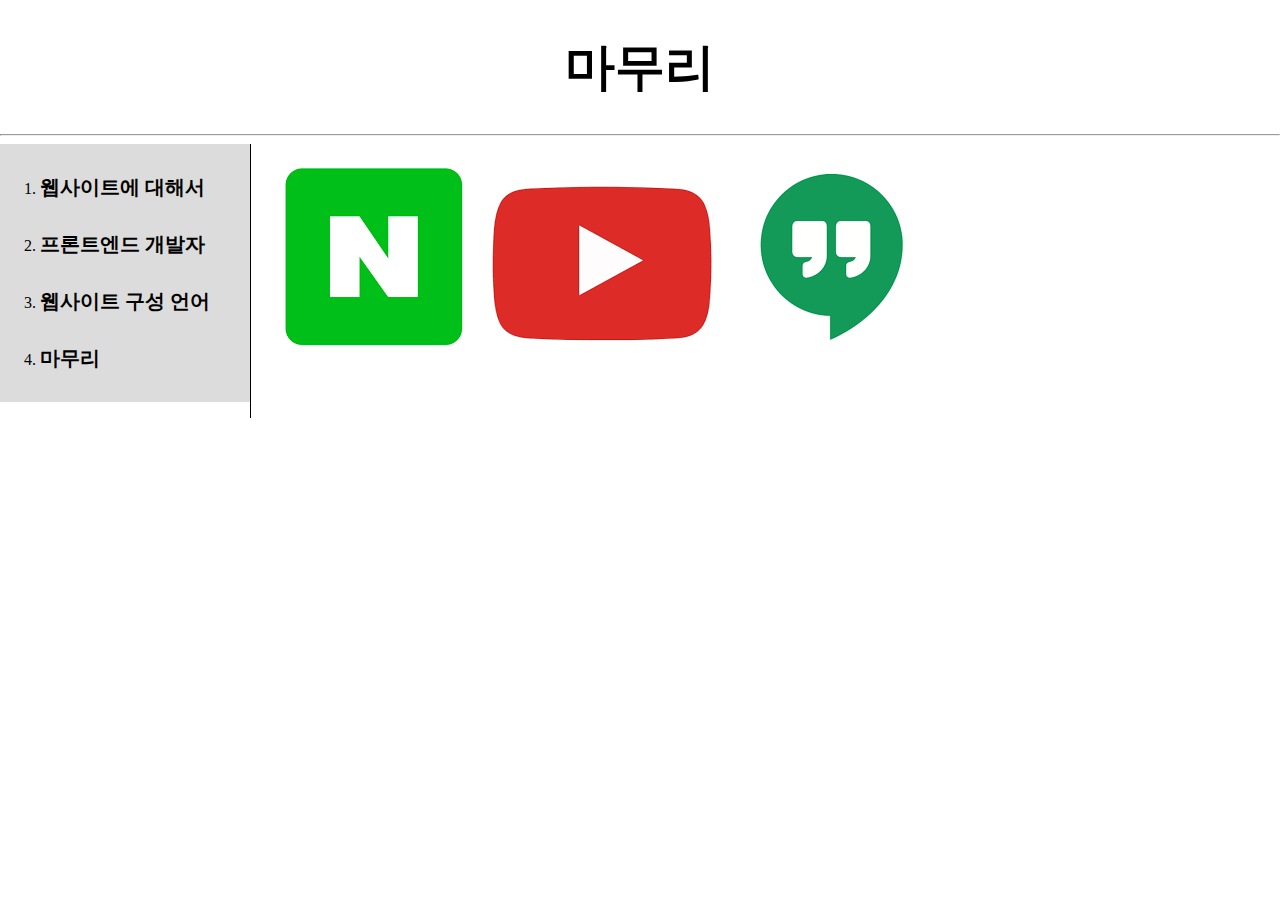
==== mamoori.html @ 5d8cf59b "Add files via upload" ====
<!DOCTYPE html>
<html>

<head>
    <title>언어와 매체 발표자료</title>
    <link rel="stylesheet" href="css.css">
</head>

<body>
    <h1 id="head">마무리</h1>
    <hr>
    <div id="all">
        <ol id="side">
            <li><a href="index.html">웹사이트에 대해서</a></li>
            <li><a href="프론트.html">프론트엔드 개발자</a></li>
            <li><a href="website.html">웹사이트 구성 언어</a></li>
            <li><a href="mamoori.html">마무리</a></li>
        </ol>
        <div id="main">
            <a href="https://naver.com"><img src="[data-uri]"></a>
            <a href="https://youtube.com"><img src="[data-uri]"></a>
            <a href="https://meet.google.com/nrb-hmsv-dgf"><img src="[data-uri]"></a>
        </div>
    </div>
</body>

</html>
---- css.css ----
#all{
    display:grid;
    grid-template-columns: 250px 1fr;
}

#head{
    text-align:center;
    font-size:50px;
}

#main{
    border-left:1px solid black;
    padding-left:10px;
    margin-top:0px;
    padding-top:0px;
}

#side{
    background-color:gainsboro;
    margin-top:0px;
    padding-top:0px;
}

body{
    margin:0px;
}

a{
    color:black;
    text-decoration:none;
    font-weight:bold;
    font-size:20px;
}
a:hover{
    color:gray;
}

li{
    margin:30px 0px;
}
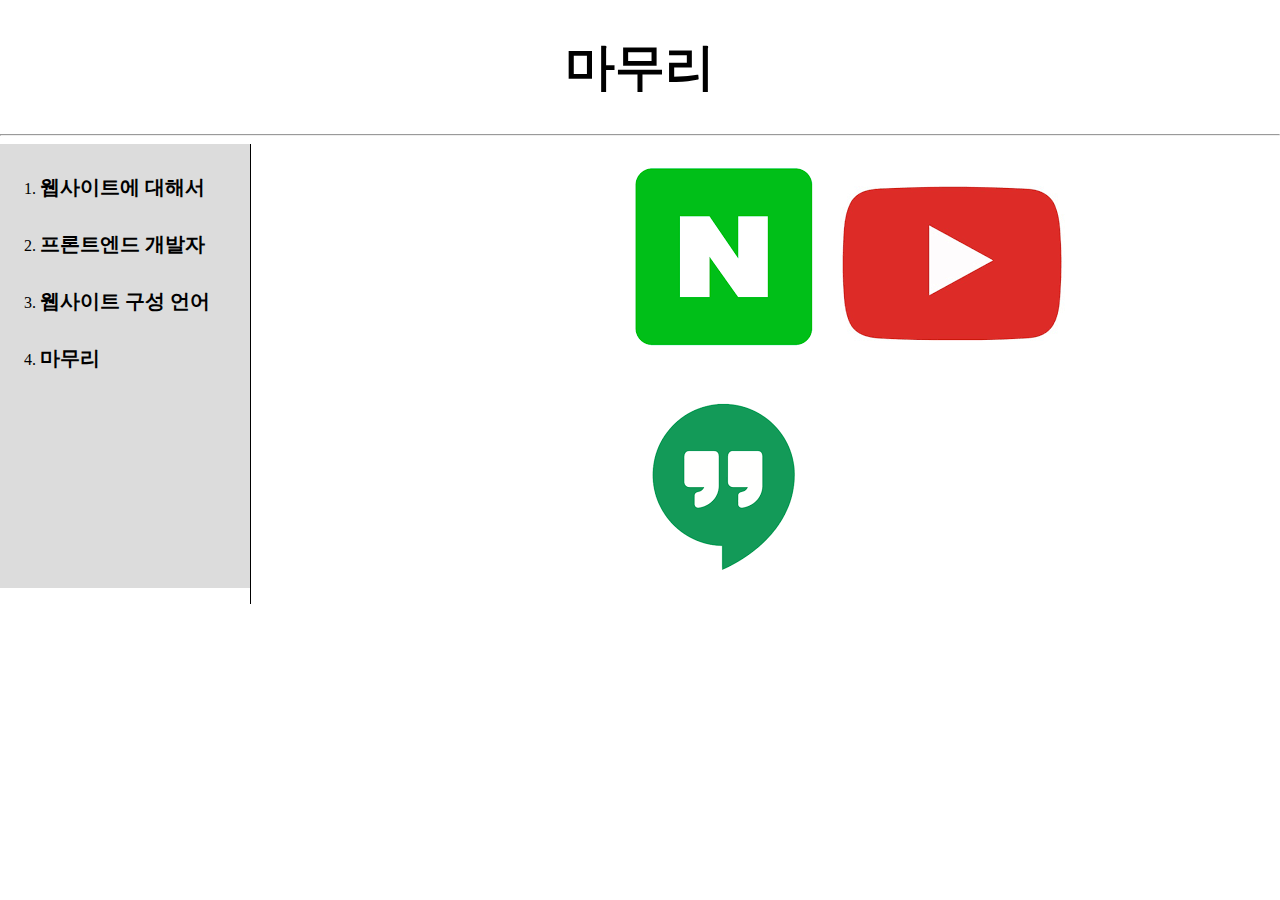
==== commit 3a7e13ea: "Add files via upload" ====
--- a/mamoori.html
+++ b/mamoori.html
@@ -16,10 +16,12 @@
             <li><a href="website.html">웹사이트 구성 언어</a></li>
             <li><a href="mamoori.html">마무리</a></li>
         </ol>
-        <div id="main">
-            <a href="https://naver.com"><img src="[data-uri]"></a>
-            <a href="https://youtube.com"><img src="[data-uri]"></a>
-            <a href="https://meet.google.com/nrb-hmsv-dgf"><img src="[data-uri]"></a>
+        <div id="main"">
+            <div style="margin-left:350px;">
+                <a href="https://naver.com"><img src="[data-uri]"></a>
+                <a href="https://youtube.com"><img src="[data-uri]"></a>
+                <a href="https://meet.google.com/nrb-hmsv-dgf"><img src="[data-uri]"></a>
+            </div>
         </div>
     </div>
 </body>
--- a/css.css
+++ b/css.css
@@ -37,4 +37,9 @@
 
 li{
     margin:30px 0px;
+}
+
+*::selection{
+    color:black;
+    background-color: yellow;
 }